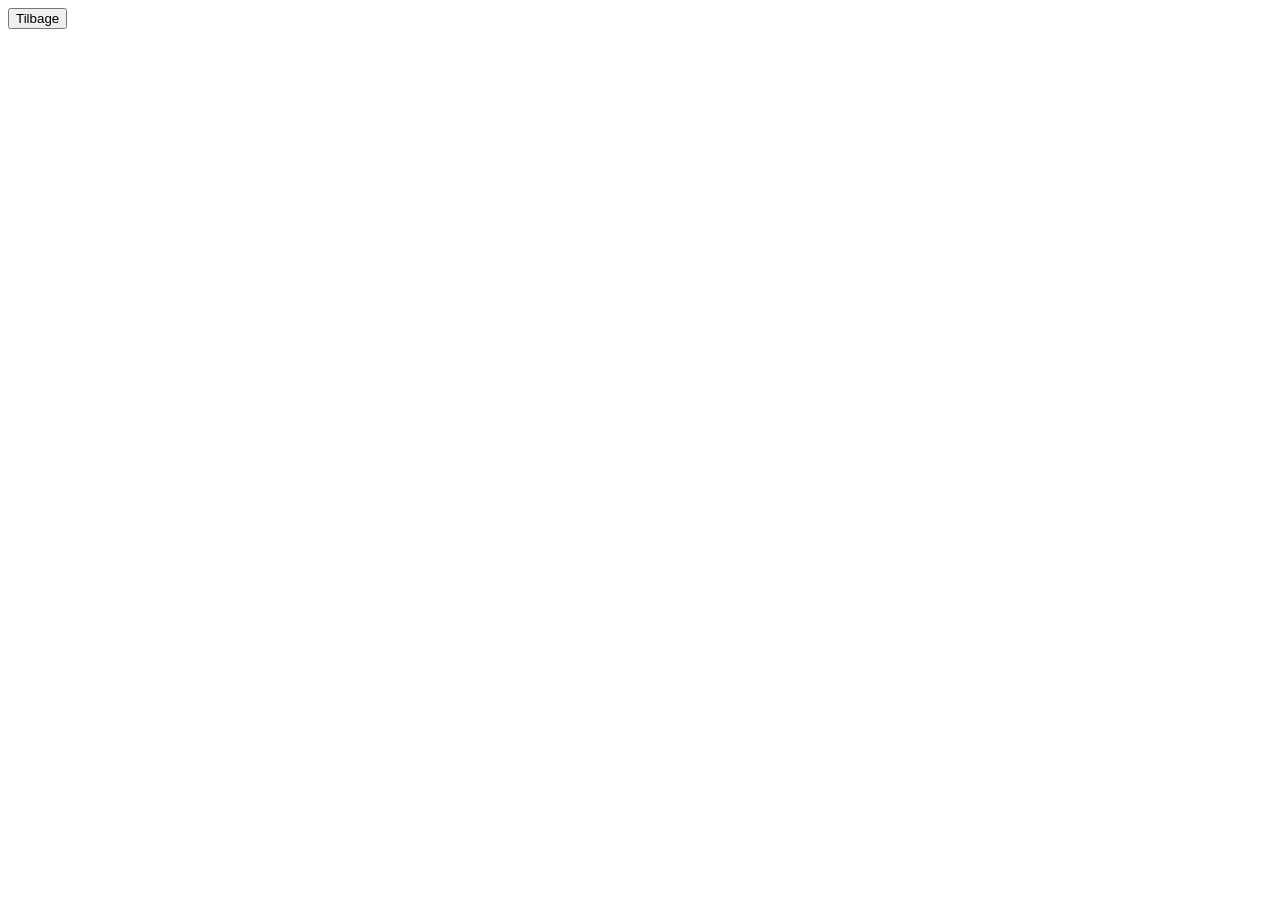
==== øvelse2/productdetails.html @ ee343262 "dynamisk details" ====
<!doctype html>
<html lang="en">
  <head>
    <meta charset="UTF-8" />
    <meta name="viewport" content="width=device-width, initial-scale=1.0" />
    <title>Document</title>
    <link rel="stylesheet" href="style.css" />
  </head>
  <body>
    <button id="backbutton">Tilbage</button>
    <section id="product"></section>
    <script src="productdetails.js"></script>
  </body>
</html>
---- øvelse2/style.css ----
.produktliste {
  display: grid;
  grid-template-columns: repeat(auto-fit, minmax(250px, 1fr));
  gap: 1rem;
}

article {
  display: grid;
  grid-template-rows: subgrid;
  grid-row: span 4;
  background-color: #d3d3d3;
  padding: 1rem;
}

.card {
  display: grid;
  grid-template-rows: subgrid;
  grid-row: span 5;
  gap: 1rem;
  background-color: #d3d3d3;
  padding: 1rem;
  border-radius: 5px;
}

img {
  width: 100%;
  height: 100%;
  object-fit: cover;
  aspect-ratio: 3/2;
}

.card-product {
  display: grid;
  grid-template-columns: 1fr 2fr;
  gap: 2rem;
  background-color: #d3d3d3;
  padding: 1rem;
  border-radius: 5px;
}
.product-info {
  display: flex;
  flex-direction: column;
}

@media (min-width: 800px) {
  .produktliste {
    grid-template-columns: 1fr 1fr 1fr;
  }
}

.link {
  text-decoration: none;
  color: black;
  font-family: sans-serif;
}
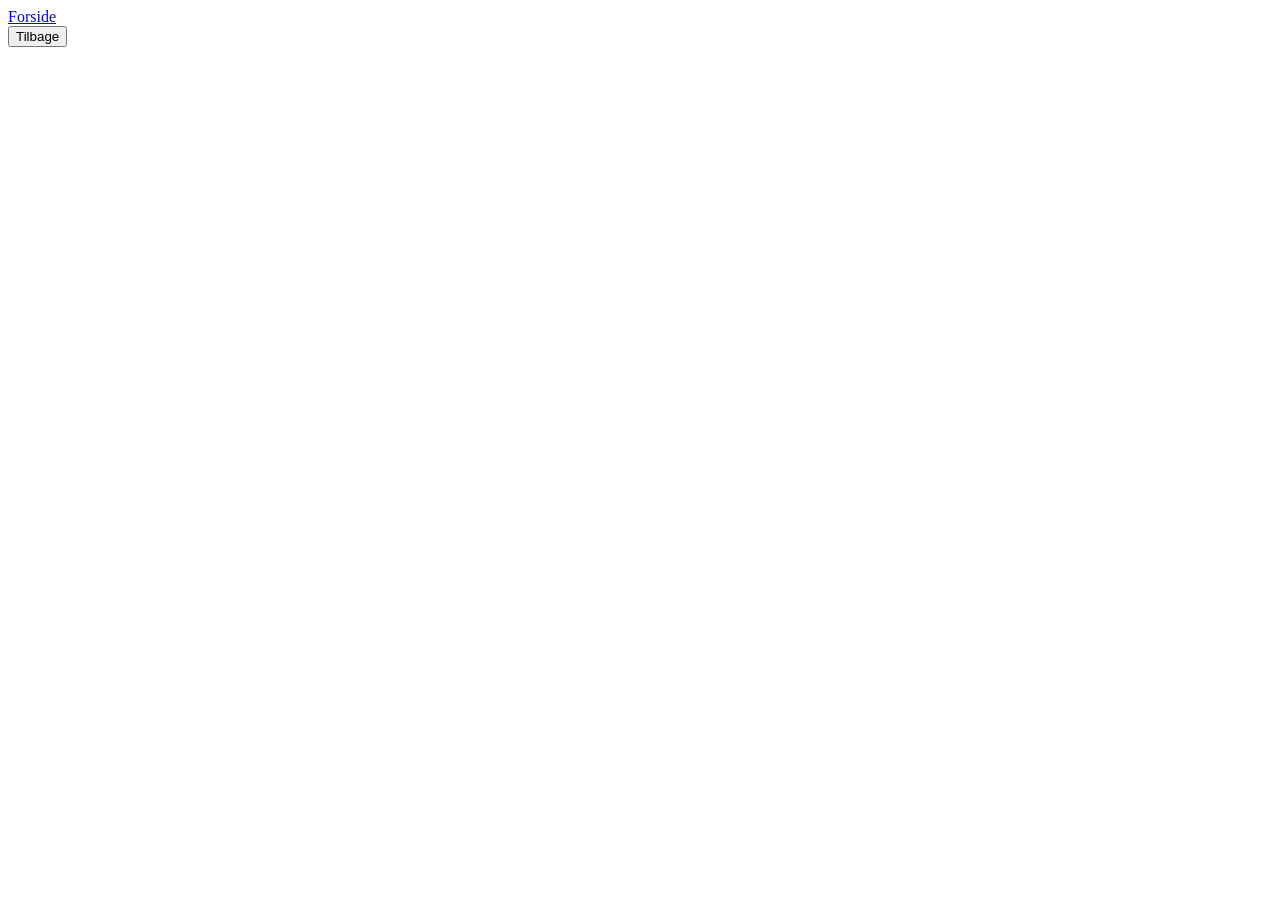
==== commit 2dc22231: "links added" ====
--- a/øvelse2/productdetails.html
+++ b/øvelse2/productdetails.html
@@ -7,6 +7,13 @@
     <link rel="stylesheet" href="style.css" />
   </head>
   <body>
+    <header>
+      <nav>
+        <a href="index.html">Forside</a>
+        <a href="about.html"></a>
+        <a href="terms.html"></a>
+      </nav>
+    </header>
     <button id="backbutton">Tilbage</button>
     <section id="product"></section>
     <script src="productdetails.js"></script>
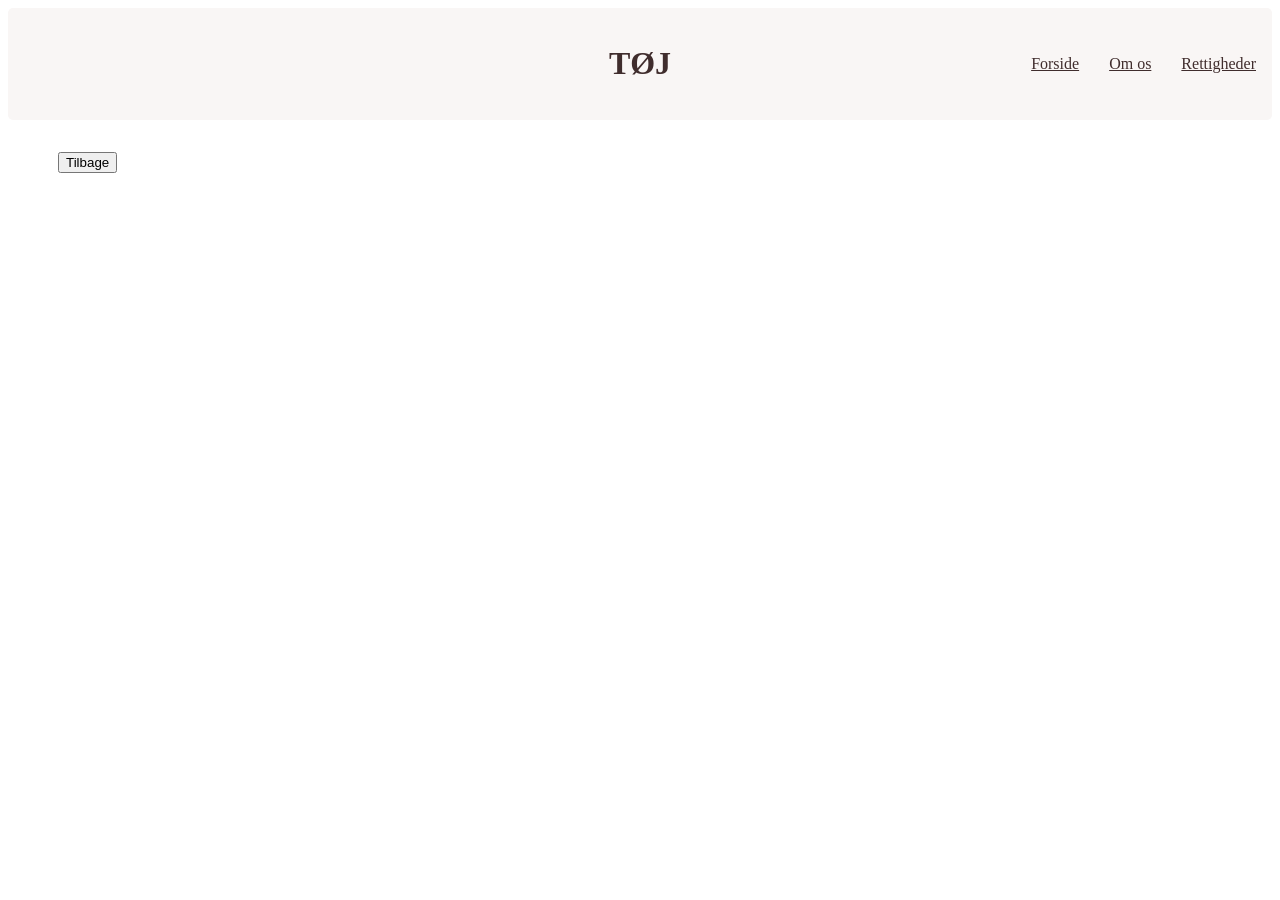
==== commit 62fd80bb: "finish" ====
--- a/øvelse2/productdetails.html
+++ b/øvelse2/productdetails.html
@@ -8,14 +8,17 @@
   </head>
   <body>
     <header>
+      <h1>TØJ</h1>
       <nav>
         <a href="index.html">Forside</a>
-        <a href="about.html"></a>
-        <a href="terms.html"></a>
+        <a href="about.html">Om os</a>
+        <a href="terms.html">Rettigheder</a>
       </nav>
     </header>
-    <button id="backbutton">Tilbage</button>
-    <section id="product"></section>
-    <script src="productdetails.js"></script>
+    <main>
+      <button id="backbutton">Tilbage</button>
+      <section id="product"></section>
+      <script src="productdetails.js"></script>
+    </main>
   </body>
 </html>
--- a/øvelse2/style.css
+++ b/øvelse2/style.css
@@ -1,3 +1,35 @@
+main {
+  padding: 0 50px;
+  padding-top: 2rem;
+}
+
+h1 {
+  color: #402d2d;
+}
+
+header {
+  display: grid;
+  grid-template-columns: 1fr auto 1fr;
+  align-items: center;
+  background-color: #f9f6f5;
+  padding: 1rem;
+  border-radius: 5px;
+}
+
+header h1 {
+  grid-column: 2;
+}
+nav a {
+  color: #402d2d;
+}
+
+nav {
+  grid-column: 3;
+  justify-self: end;
+  display: flex;
+  gap: 30px;
+}
+
 .produktliste {
   display: grid;
   grid-template-columns: repeat(auto-fit, minmax(250px, 1fr));
@@ -8,7 +40,8 @@
   display: grid;
   grid-template-rows: subgrid;
   grid-row: span 4;
-  background-color: #d3d3d3;
+  background-color: #f9f6f5;
+  color: #402d2d;
   padding: 1rem;
 }
 
@@ -17,7 +50,8 @@
   grid-template-rows: subgrid;
   grid-row: span 5;
   gap: 1rem;
-  background-color: #d3d3d3;
+  background-color: #f9f6f5;
+  color: #402d2d;
   padding: 1rem;
   border-radius: 5px;
 }
@@ -33,13 +67,27 @@
   display: grid;
   grid-template-columns: 1fr 2fr;
   gap: 2rem;
-  background-color: #d3d3d3;
+  background-color: #f9f6f5;
   padding: 1rem;
   border-radius: 5px;
+  color: #402d2d;
 }
 .product-info {
   display: flex;
   flex-direction: column;
+}
+
+#catListeContainer {
+  display: grid;
+  grid-template-columns: repeat(3, 1fr);
+  gap: 1rem;
+  a {
+    padding: 2rem;
+    background-color: #f9f6f5;
+    text-decoration: none;
+    color: black;
+    text-align: center;
+  }
 }
 
 @media (min-width: 800px) {
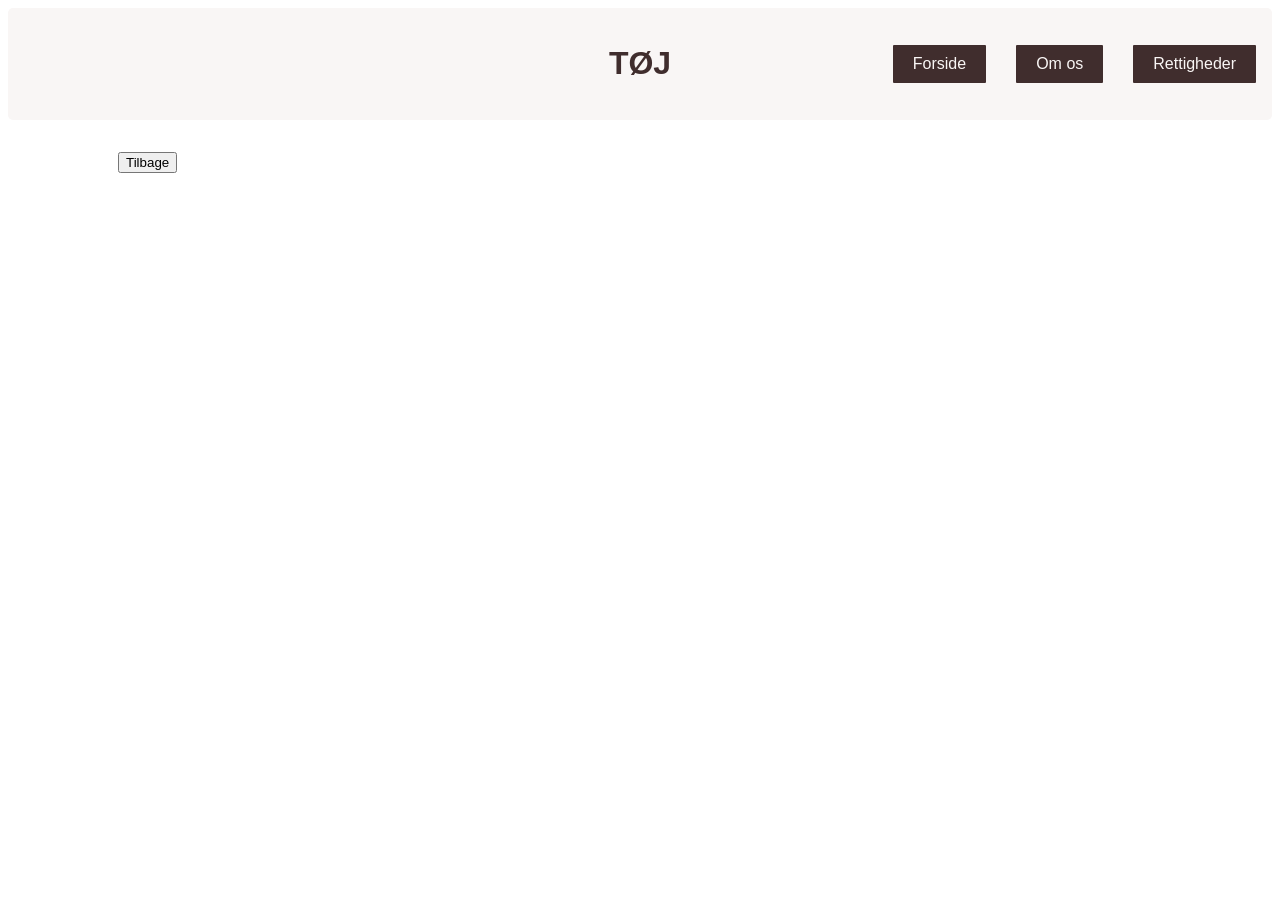
==== commit 0840b307: "filtrer knapper" ====
--- a/øvelse2/productdetails.html
+++ b/øvelse2/productdetails.html
@@ -9,7 +9,7 @@
   <body>
     <header>
       <h1>TØJ</h1>
-      <nav>
+      <nav class="menu">
         <a href="index.html">Forside</a>
         <a href="about.html">Om os</a>
         <a href="terms.html">Rettigheder</a>
--- a/øvelse2/style.css
+++ b/øvelse2/style.css
@@ -1,10 +1,11 @@
 main {
-  padding: 0 50px;
+  padding: 0 110px;
   padding-top: 2rem;
 }
 
 h1 {
   color: #402d2d;
+  font-family: Arial, Helvetica, sans-serif;
 }
 
 header {
@@ -21,13 +22,51 @@
 }
 nav a {
   color: #402d2d;
+  font-family: "Gill Sans", "Gill Sans MT", Calibri, "Trebuchet MS", sans-serif;
 }
 
-nav {
+.menu {
   grid-column: 3;
   justify-self: end;
   display: flex;
   gap: 30px;
+}
+
+.menu a {
+  padding: 10px 20px;
+  border: none;
+  background-color: #402d2d;
+  color: #f9f6f5;
+  border-radius: 1px;
+  cursor: pointer;
+  text-decoration: none;
+}
+
+.menu a:hover {
+  background-color: #d1cecd;
+  color: #402d2d;
+}
+
+#filter {
+  display: flex;
+  gap: 10px;
+  align-items: center;
+  padding-bottom: 2rem;
+  font-family: "Gill Sans", "Gill Sans MT", Calibri, "Trebuchet MS", sans-serif;
+}
+
+#filter button {
+  padding: 10px 20px;
+  border: none;
+  background-color: #402d2d;
+  color: #f9f6f5;
+  border-radius: 3px;
+  cursor: pointer;
+}
+
+#filter button:hover {
+  background-color: #d1cecd;
+  color: #402d2d;
 }
 
 .produktliste {
@@ -37,12 +76,23 @@
 }
 
 article {
+  position: relative;
   display: grid;
   grid-template-rows: subgrid;
   grid-row: span 4;
   background-color: #f9f6f5;
   color: #402d2d;
   padding: 1rem;
+}
+
+.tilbudlabel {
+  position: absolute;
+  top: 1rem;
+  right: 1.5rem;
+  padding: 1rem;
+  background-color: yellow;
+  color: black;
+  /*  rotate: -10deg; */
 }
 
 .card {
@@ -60,7 +110,7 @@
   width: 100%;
   height: 100%;
   object-fit: cover;
-  aspect-ratio: 3/2;
+  aspect-ratio: 3/4;
 }
 
 .card-product {
@@ -90,9 +140,29 @@
   }
 }
 
+.udsolgt {
+  pointer-events: none;
+}
+
+.udsolgt img {
+  filter: grayscale(1);
+  opacity: 0.5;
+}
+
+.soldout-label {
+  top: 20px;
+  left: 20px;
+  background-color: black;
+  color: white;
+  padding: 5px 10px;
+  font-size: 15px;
+  font-weight: bold;
+}
+
 @media (min-width: 800px) {
   .produktliste {
-    grid-template-columns: 1fr 1fr 1fr;
+    grid-template-columns: repeat(4, 315px);
+    justify-content: center;
   }
 }
 
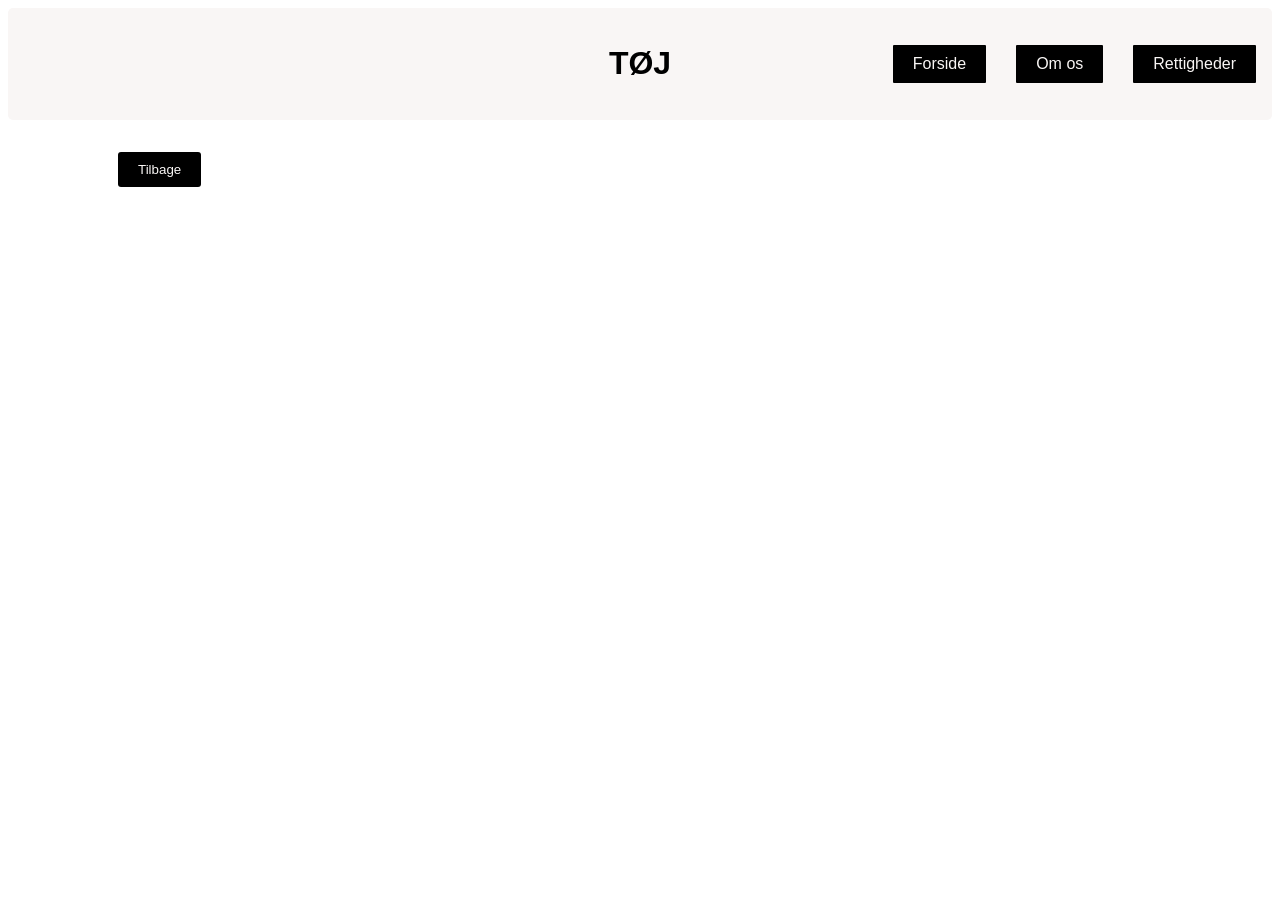
==== commit 05ce1d3b: "ændring af title "produkt detaljer"" ====
--- a/øvelse2/productdetails.html
+++ b/øvelse2/productdetails.html
@@ -3,7 +3,7 @@
   <head>
     <meta charset="UTF-8" />
     <meta name="viewport" content="width=device-width, initial-scale=1.0" />
-    <title>Document</title>
+    <title>Produkt detaljer</title>
     <link rel="stylesheet" href="style.css" />
   </head>
   <body>
--- a/øvelse2/style.css
+++ b/øvelse2/style.css
@@ -1,11 +1,19 @@
 main {
   padding: 0 110px;
   padding-top: 2rem;
+  padding-bottom: 5rem;
 }
 
 h1 {
-  color: #402d2d;
-  font-family: Arial, Helvetica, sans-serif;
+  color: black;
+  font-family: "Gill Sans", "Gill Sans MT", Calibri, "Trebuchet MS", sans-serif;
+}
+
+h2 {
+  font-family: "Gill Sans", "Gill Sans MT", Calibri, "Trebuchet MS", sans-serif;
+}
+h3 {
+  font-family: "Gill Sans", "Gill Sans MT", Calibri, "Trebuchet MS", sans-serif;
 }
 
 header {
@@ -21,7 +29,7 @@
   grid-column: 2;
 }
 nav a {
-  color: #402d2d;
+  color: black;
   font-family: "Gill Sans", "Gill Sans MT", Calibri, "Trebuchet MS", sans-serif;
 }
 
@@ -35,16 +43,21 @@
 .menu a {
   padding: 10px 20px;
   border: none;
-  background-color: #402d2d;
+  background-color: black;
   color: #f9f6f5;
   border-radius: 1px;
   cursor: pointer;
   text-decoration: none;
+  transition: 0.3s ease;
 }
 
 .menu a:hover {
   background-color: #d1cecd;
   color: #402d2d;
+}
+
+button {
+  font-family: "Gill Sans", "Gill Sans MT", Calibri, "Trebuchet MS", sans-serif;
 }
 
 #filter {
@@ -58,15 +71,58 @@
 #filter button {
   padding: 10px 20px;
   border: none;
-  background-color: #402d2d;
+  background-color: black;
   color: #f9f6f5;
   border-radius: 3px;
   cursor: pointer;
+  transition: 0.3s ease;
 }
 
 #filter button:hover {
   background-color: #d1cecd;
-  color: #402d2d;
+  color: black;
+}
+
+#sortering {
+  display: flex;
+  gap: 10px;
+  align-items: center;
+  padding-bottom: 2rem;
+  font-family: "Gill Sans", "Gill Sans MT", Calibri, "Trebuchet MS", sans-serif;
+}
+
+#sortering button {
+  padding: 5px 10px;
+  border: none;
+  background-color: #f9f6f5;
+  color: black;
+  border-radius: 3px;
+  cursor: pointer;
+  transition: 0.3s ease;
+}
+
+#sortering button:hover {
+  background-color: #d1cecd;
+  color: black;
+}
+
+#product {
+  padding-top: 2rem;
+}
+
+#backbutton {
+  padding: 10px 20px;
+  border: none;
+  background-color: black;
+  color: #f9f6f5;
+  border-radius: 3px;
+  cursor: pointer;
+  transition: 0.3s ease;
+}
+
+#backbutton:hover {
+  background-color: #d1cecd;
+  color: black;
 }
 
 .produktliste {
@@ -75,14 +131,21 @@
   gap: 1rem;
 }
 
-article {
+.card {
   position: relative;
   display: grid;
   grid-template-rows: subgrid;
-  grid-row: span 4;
-  background-color: #f9f6f5;
-  color: #402d2d;
-  padding: 1rem;
+  grid-row: span 5;
+  gap: 1rem;
+  background-color: #f9f6f5;
+  color: black;
+  padding: 1rem;
+  border-radius: 5px;
+}
+
+.card h2 {
+  margin: 0;
+  min-height: 2.4em;
 }
 
 .tilbudlabel {
@@ -92,18 +155,6 @@
   padding: 1rem;
   background-color: yellow;
   color: black;
-  /*  rotate: -10deg; */
-}
-
-.card {
-  display: grid;
-  grid-template-rows: subgrid;
-  grid-row: span 5;
-  gap: 1rem;
-  background-color: #f9f6f5;
-  color: #402d2d;
-  padding: 1rem;
-  border-radius: 5px;
 }
 
 img {
@@ -120,7 +171,7 @@
   background-color: #f9f6f5;
   padding: 1rem;
   border-radius: 5px;
-  color: #402d2d;
+  color: black;
 }
 .product-info {
   display: flex;
@@ -137,7 +188,15 @@
     text-decoration: none;
     color: black;
     text-align: center;
+    font-family: "Gill Sans", "Gill Sans MT", Calibri, "Trebuchet MS", sans-serif;
+    font-size: larger;
+    transition: 0.3s ease;
   }
+}
+
+#catListeContainer a:hover {
+  background-color: #d1cecd;
+  color: black;
 }
 
 .udsolgt {
@@ -150,11 +209,12 @@
 }
 
 .soldout-label {
+  position: absolute;
   top: 20px;
   left: 20px;
   background-color: black;
   color: white;
-  padding: 5px 10px;
+  padding: 5px 100px;
   font-size: 15px;
   font-weight: bold;
 }
